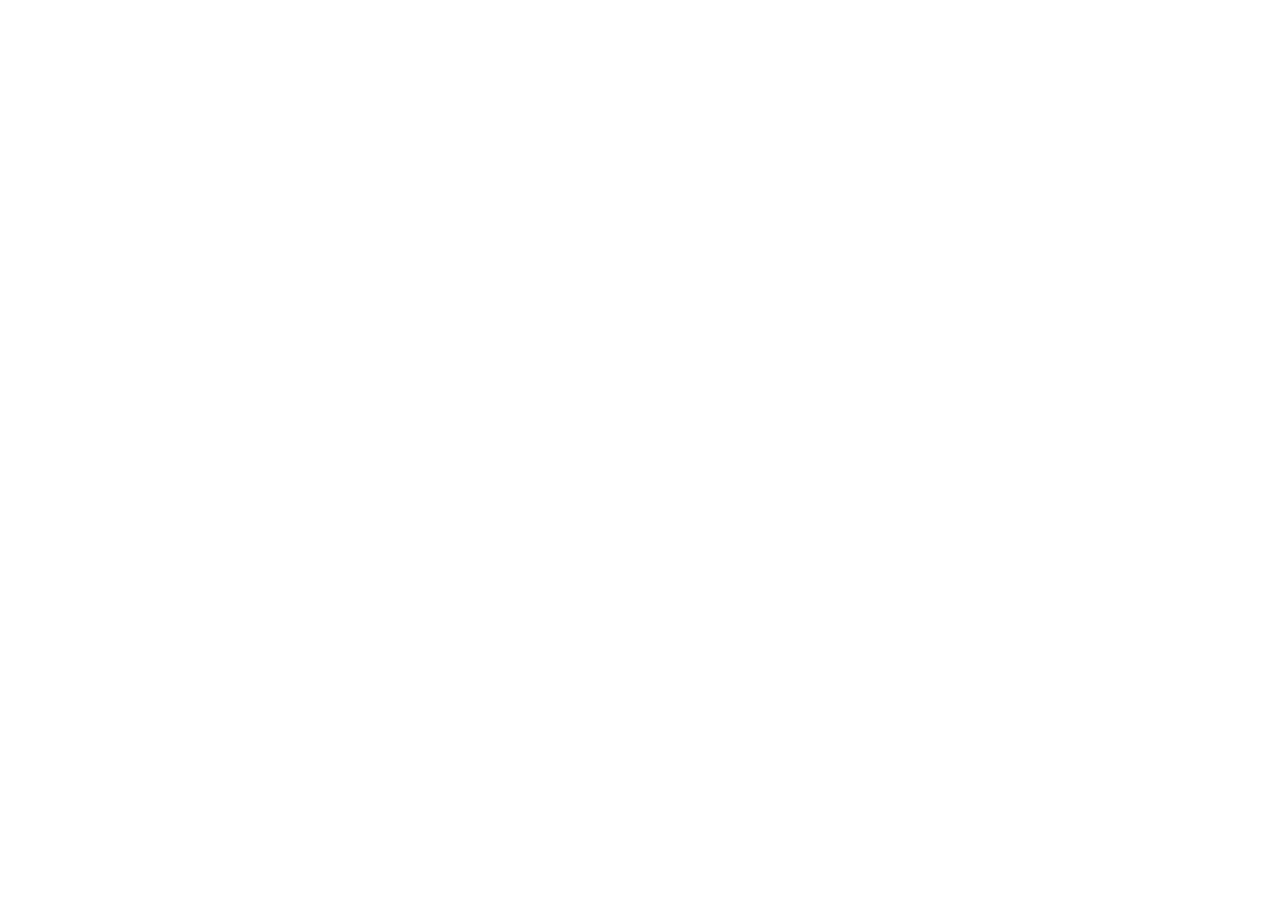
==== icecream-maker/index.html @ 2f26bb88 "Worked on Ice Cream Maker App" ====
<!DOCTYPE html>
<html lang="en">

<head>
    <meta name="viewport" content="width=device-width, initial-scale=1.0" />
    <title>Customize Your Icecream!</title>
    <!-- Google Fonts -->
    <link href="https://fonts.googleapis.com/css2?family=Poppins:wght@500&display=swap" rel="stylesheet" />
</head>

</html>
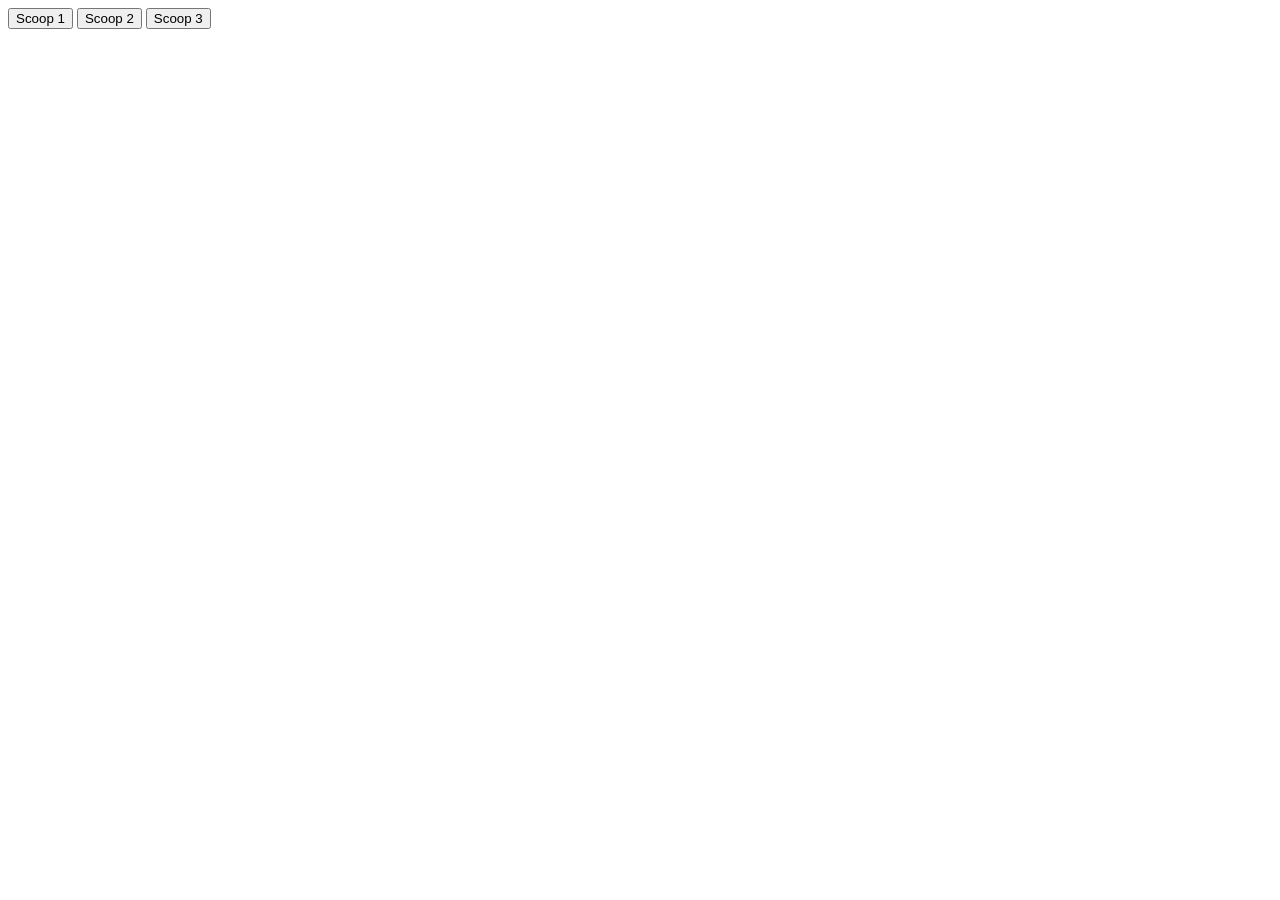
==== commit 01410348: "Worked on Index File" ====
--- a/icecream-maker/index.html
+++ b/icecream-maker/index.html
@@ -6,6 +6,26 @@
     <title>Customize Your Icecream!</title>
     <!-- Google Fonts -->
     <link href="https://fonts.googleapis.com/css2?family=Poppins:wght@500&display=swap" rel="stylesheet" />
+    <!-- Stylesheet -->
+    <link rel="stylesheet" href="style.css" />
 </head>
 
+<body>
+    <div class="wrapper">
+        <div class="container">
+            <div class="scoop1"></div>
+            <div class="scoop2"></div>
+            <div class="scoop3"></div>
+            <div class="bowl">
+                <div class="base"></div>
+            </div>
+        </div>
+        <div class="btns">
+            <button id="btn-scoop1">Scoop 1</button>
+            <button id="btn-scoop2">Scoop 2</button>
+            <button id="btn-scoop3">Scoop 3</button>
+        </div>
+    </div>
+</body>
+
 </html>
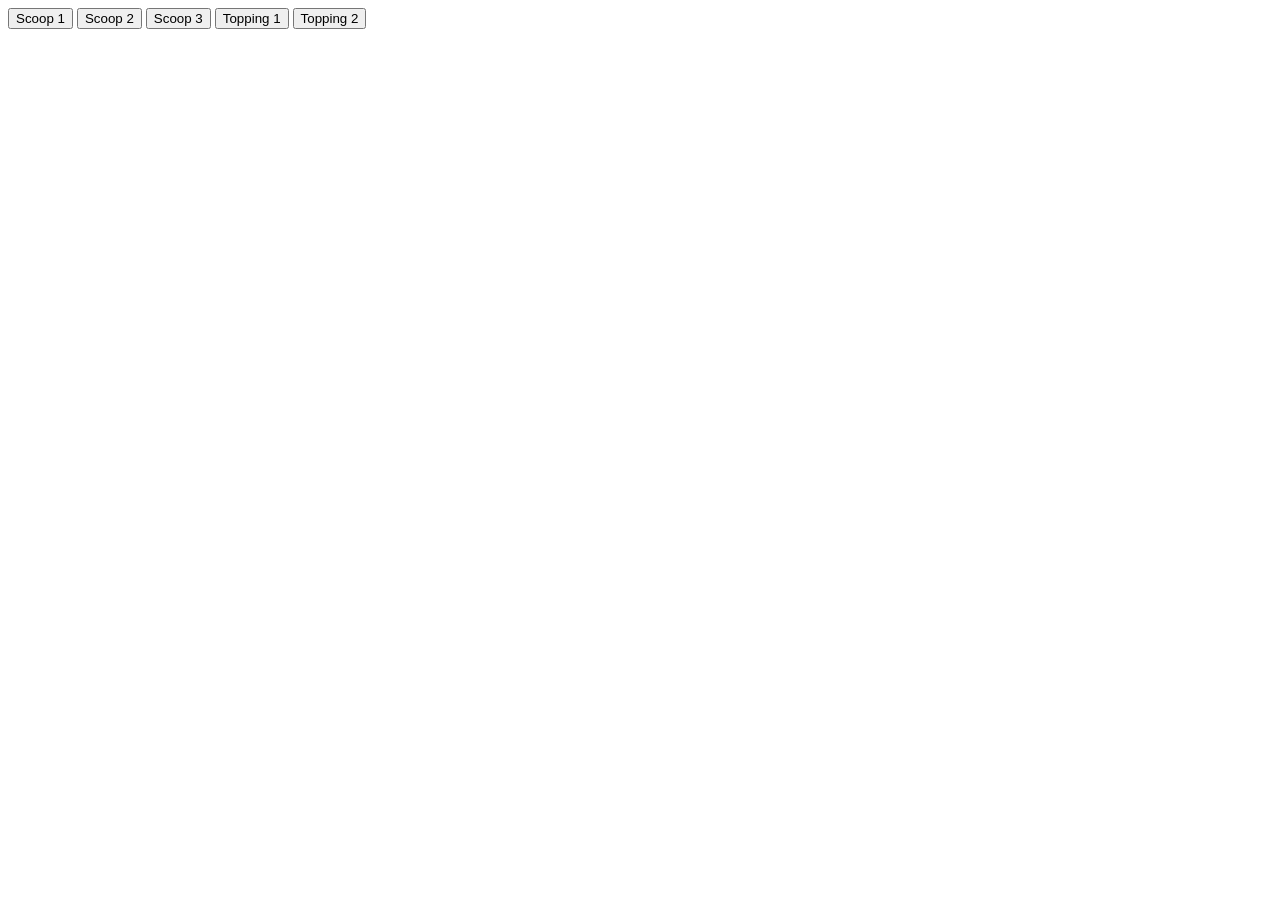
==== commit 95ba1e1b: "Worked on Index File" ====
--- a/icecream-maker/index.html
+++ b/icecream-maker/index.html
@@ -24,6 +24,8 @@
             <button id="btn-scoop1">Scoop 1</button>
             <button id="btn-scoop2">Scoop 2</button>
             <button id="btn-scoop3">Scoop 3</button>
+            <button id="btn-topping1">Topping 1</button>
+            <button id="btn-topping2">Topping 2</button>
         </div>
     </div>
 </body>
